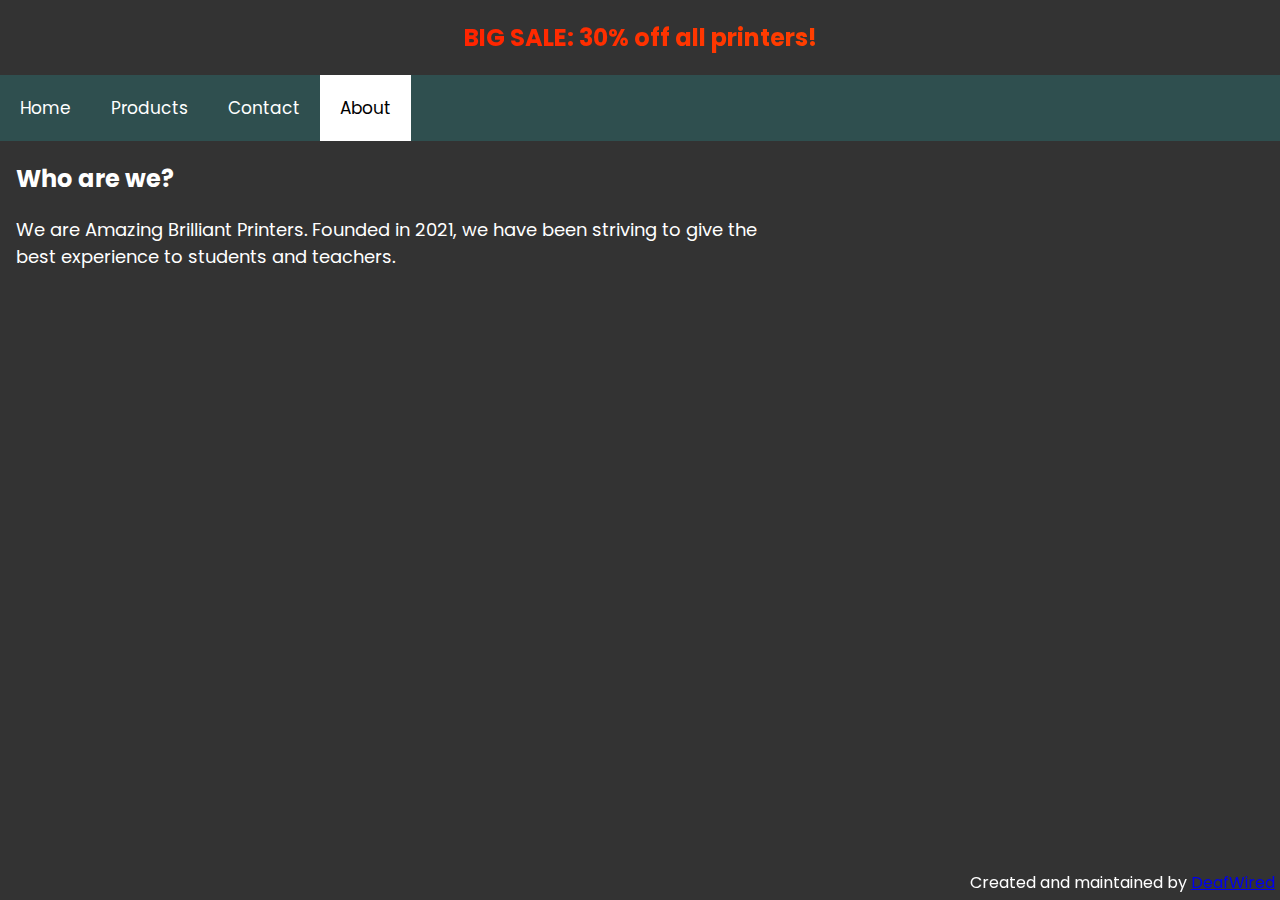
==== about.html @ 3bbe6e03 "Add files via upload" ====
<!DOCTYPE html>
<html lang="en">
<head>
    <meta charset="UTF-8">
    <meta http-equiv="X-UA-Compatible" content="IE=edge">
    <meta name="viewport" content="width=device-width, initial-scale=1.0">
    <link rel="shortcut icon" type="image/x-icon" href="images/ABP.ico">
    <link rel="preconnect" href="https://fonts.googleapis.com">
    <link rel="preconnect" href="https://fonts.gstatic.com" crossorigin>
    <link href="https://fonts.googleapis.com/css2?family=Poppins&display=swap" rel="stylesheet">
    <link rel="stylesheet" href="https://use.fontawesome.com/releases/v5.15.4/css/all.css" integrity="sha384-DyZ88mC6Up2uqS4h/KRgHuoeGwBcD4Ng9SiP4dIRy0EXTlnuz47vAwmeGwVChigm" crossorigin="anonymous">
    <link rel="stylesheet" href="style.css">
    <link rel="stylesheet" href="test.css">
    <title>ABP - Contact</title>
    <script src="navbar.js"></script>
</head>
<body>
    <div class="sale">
        <h2><a class="asale" href="products.html">BIG SALE: 30% off all printers!</a></h2>
    </div>
    <div class="topnav" id="myTopnav">
        <a href="index.html"><i class="fas fa-home"></i> Home</a>
        <a href="products.html"><i class="fas fa-fax"></i> Products</a>
        <a href="contact.html"><i class="fas fa-user"></i> Contact</a>
        <a class="active"><i class="fas fa-question"></i> About</a>
        <a href="javascript:void(0);" class="icon" onclick="myFunction()">
            <i class="fa fa-bars"></i>
        </a>
    </div>
      
    <div style="padding-left:16px;" class="paragraph">
        <h2>Who are we?</h2>
        <p>We are Amazing Brilliant Printers. Founded in 2021, we have been striving to give the best experience to students and teachers.</p>
    </div>
    <footer>Created and maintained by <a href="https://www.deafwired.tk/" target="_blank">DeafWired</a></footer>
</body>
</html>
---- style.css ----
@import "test.css";
body{
    margin: 0;
    background-color: #333;
    color: white;
    font-family: 'Poppins', sans-serif;
}
.topnav {
    overflow: hidden;
    background-color: darkslategrey;
  }
  
  .topnav a {
    float: left;
    color: white;
    display: block;
    text-align: center;
    padding: 20px 20px;
    text-decoration: none;
    font-size: 17px;
  }
  .asale{
    text-decoration: none;
    display:block;
    color:transparent;
  }
  .topnav a:hover {
    background-color: white;
    color: black;
  }
  
  .topnav a.active {
    background-color: white;
    color: black;
  }
  
  .topnav .logo {
    padding: 20px 20px;
    font-size: 20x;
    text-align: center;
    float: left;
    color: white;
  }

  .topnav .icon {
    display: none;
  }

  p {
    font-size: 18px;
  }

  .logo{
    height: 200px;
    width: auto;
  }

  .paragraph{
    width:750px;
  }

  footer{
    position: fixed;
    bottom: 0;
    right: 0;
    padding: 5px;
 }
  @media screen and (max-width: 600px) {
    .topnav a:not(:first-child) {display: none;}
    .topnav a.icon {
      float: right;
      display: block;
    }
    .paragraph{
      width: auto;
    }
  }

  
  @media screen and (max-width: 600px) {
    .topnav.responsive {position: relative;}
    .topnav.responsive .icon {
      position: absolute;
      right: 0;
      top: 0;
      color: black;
    }

    .topnav.responsive a {
      float: none;
      display: block;
      text-align: left;
    }
  }
  @media screen and (max-width:400px){
    .logo{
      width:100%;
      height:auto;
    }
  }
---- test.css ----
.sale {
    text-align: center;
    background: linear-gradient(to right, red, orange, yellow, green, blue, indigo, violet);
    -webkit-background-clip: text;
    background-clip: text;
    color: transparent;
    animation: rainbow_animation 4s ease-in infinite;
    background-size: 1000% 100%;

}
    
@keyframes rainbow_animation {
    0%,100% {
        background-position: 0 0;
    }

    50% {
        background-position: 100% 0;
    }
}
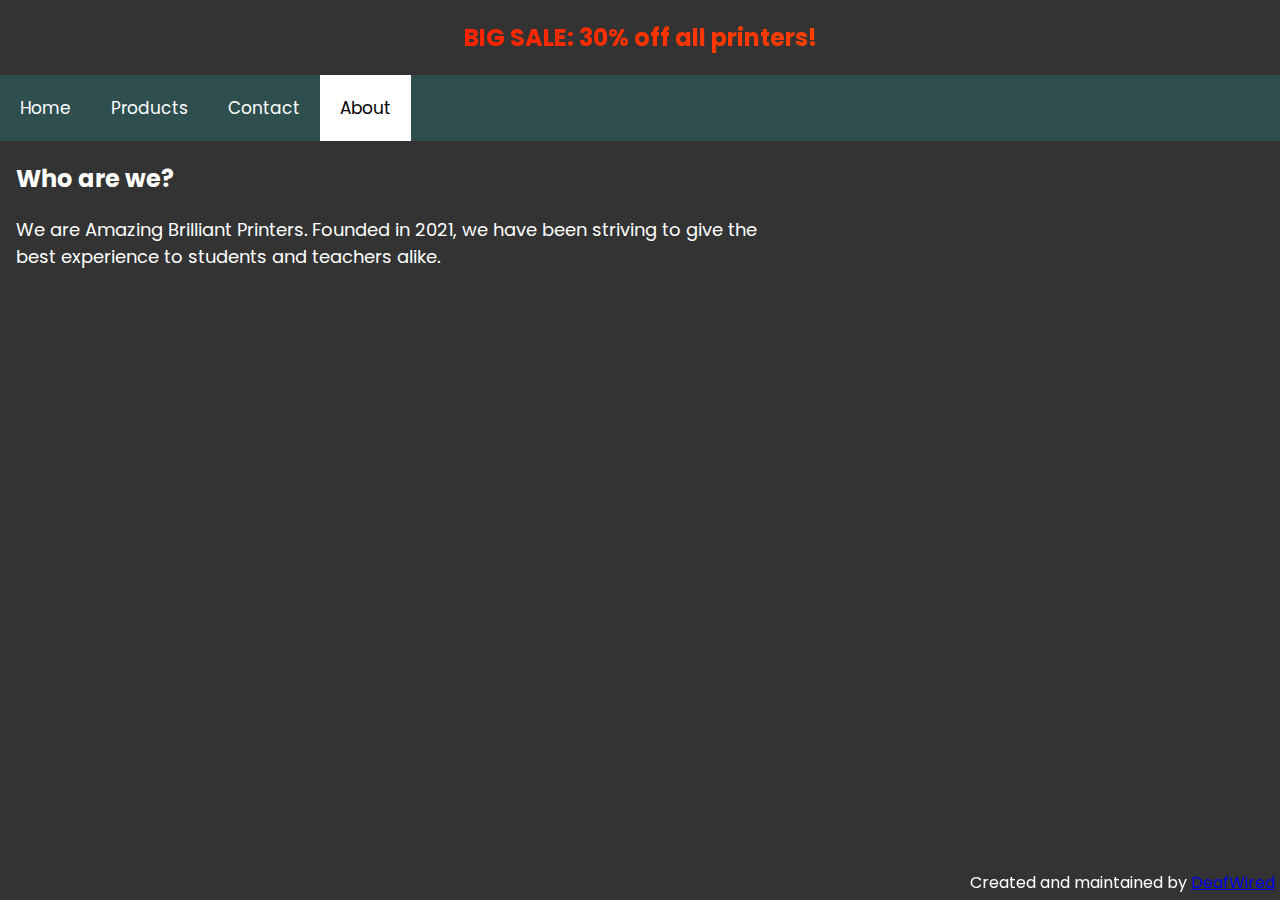
==== commit da107448: "update" ====
--- a/about.html
+++ b/about.html
@@ -11,17 +11,17 @@
     <link rel="stylesheet" href="https://use.fontawesome.com/releases/v5.15.4/css/all.css" integrity="sha384-DyZ88mC6Up2uqS4h/KRgHuoeGwBcD4Ng9SiP4dIRy0EXTlnuz47vAwmeGwVChigm" crossorigin="anonymous">
     <link rel="stylesheet" href="style.css">
     <link rel="stylesheet" href="test.css">
-    <title>ABP - Contact</title>
+    <title>ABP - About ABP</title>
     <script src="navbar.js"></script>
 </head>
 <body>
     <div class="sale">
-        <h2><a class="asale" href="products.html">BIG SALE: 30% off all printers!</a></h2>
+        <h2><a class="asale" href="products">BIG SALE: 30% off all printers!</a></h2>
     </div>
     <div class="topnav" id="myTopnav">
-        <a href="index.html"><i class="fas fa-home"></i> Home</a>
-        <a href="products.html"><i class="fas fa-fax"></i> Products</a>
-        <a href="contact.html"><i class="fas fa-user"></i> Contact</a>
+        <a href="index"><i class="fas fa-home"></i> Home</a>
+        <a href="products"><i class="fas fa-fax"></i> Products</a>
+        <a href="contact"><i class="fas fa-user"></i> Contact</a>
         <a class="active"><i class="fas fa-question"></i> About</a>
         <a href="javascript:void(0);" class="icon" onclick="myFunction()">
             <i class="fa fa-bars"></i>
@@ -30,7 +30,7 @@
       
     <div style="padding-left:16px;" class="paragraph">
         <h2>Who are we?</h2>
-        <p>We are Amazing Brilliant Printers. Founded in 2021, we have been striving to give the best experience to students and teachers.</p>
+        <p>We are Amazing Brilliant Printers. Founded in 2021, we have been striving to give the best experience to students and teachers alike.</p>
     </div>
     <footer>Created and maintained by <a href="https://www.deafwired.tk/" target="_blank">DeafWired</a></footer>
 </body>
--- a/style.css
+++ b/style.css
@@ -1,4 +1,4 @@
-@import "test.css";
+@import "sale.css";
 body{
     margin: 0;
     background-color: #333;
@@ -97,4 +97,4 @@
       width:100%;
       height:auto;
     }
-  }+  }
